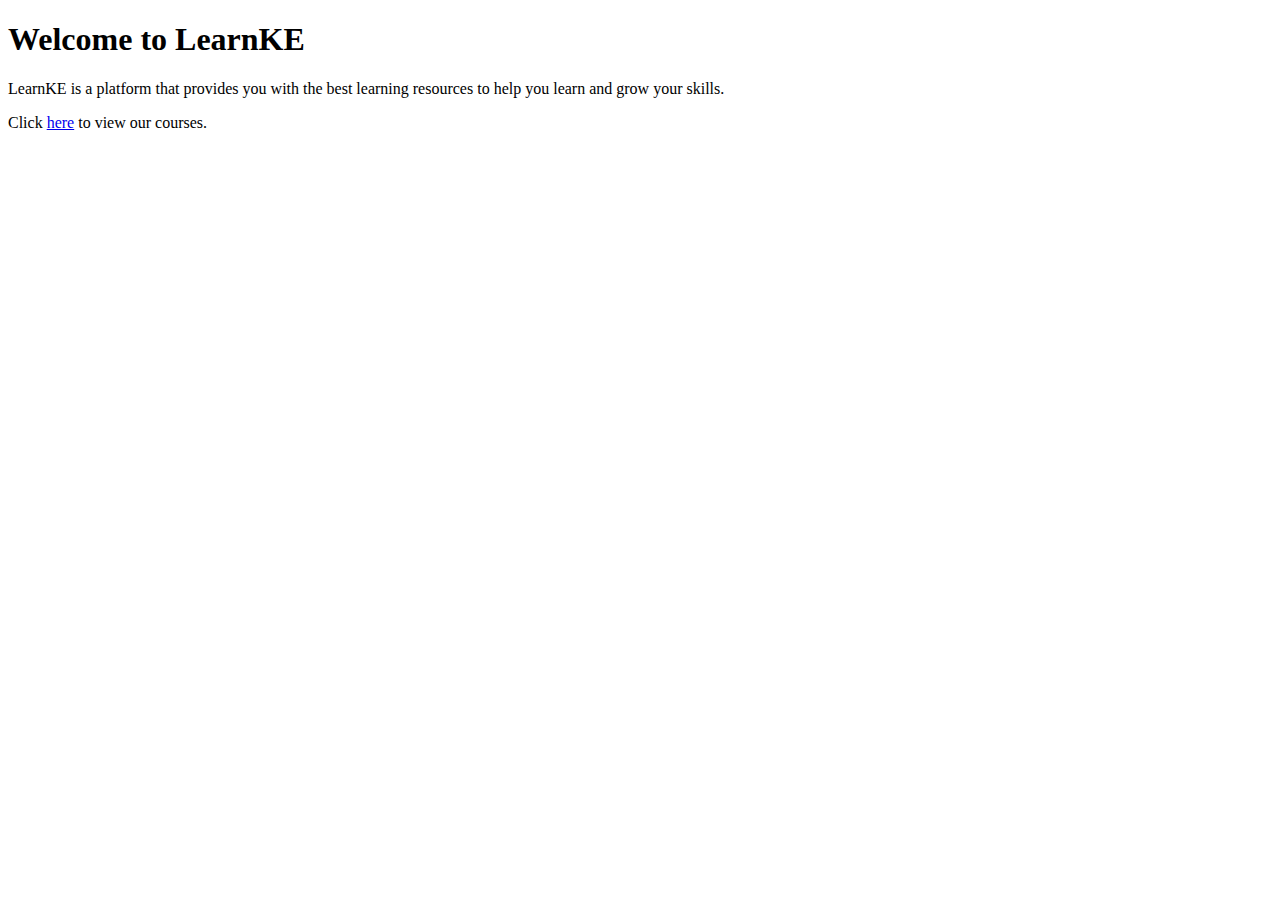
==== index.html @ 4bb9b748 "add indexhtml file" ====
<!DOCTYPE html>
<html lang="en">
<head>
  <meta charset="UTF-8">
  <meta name="viewport" content="width=device-width, initial-scale=1.0">
  <title>LearnKE</title>
</head>
<body>
  <h1>Welcome to LearnKE</h1>
  <p>LearnKE is a platform that provides you with the best learning resources to help you learn and grow your skills.</p>
  <p>Click <a href="courses.php">here</a> to view our courses.</p>
  
</body>
</html>
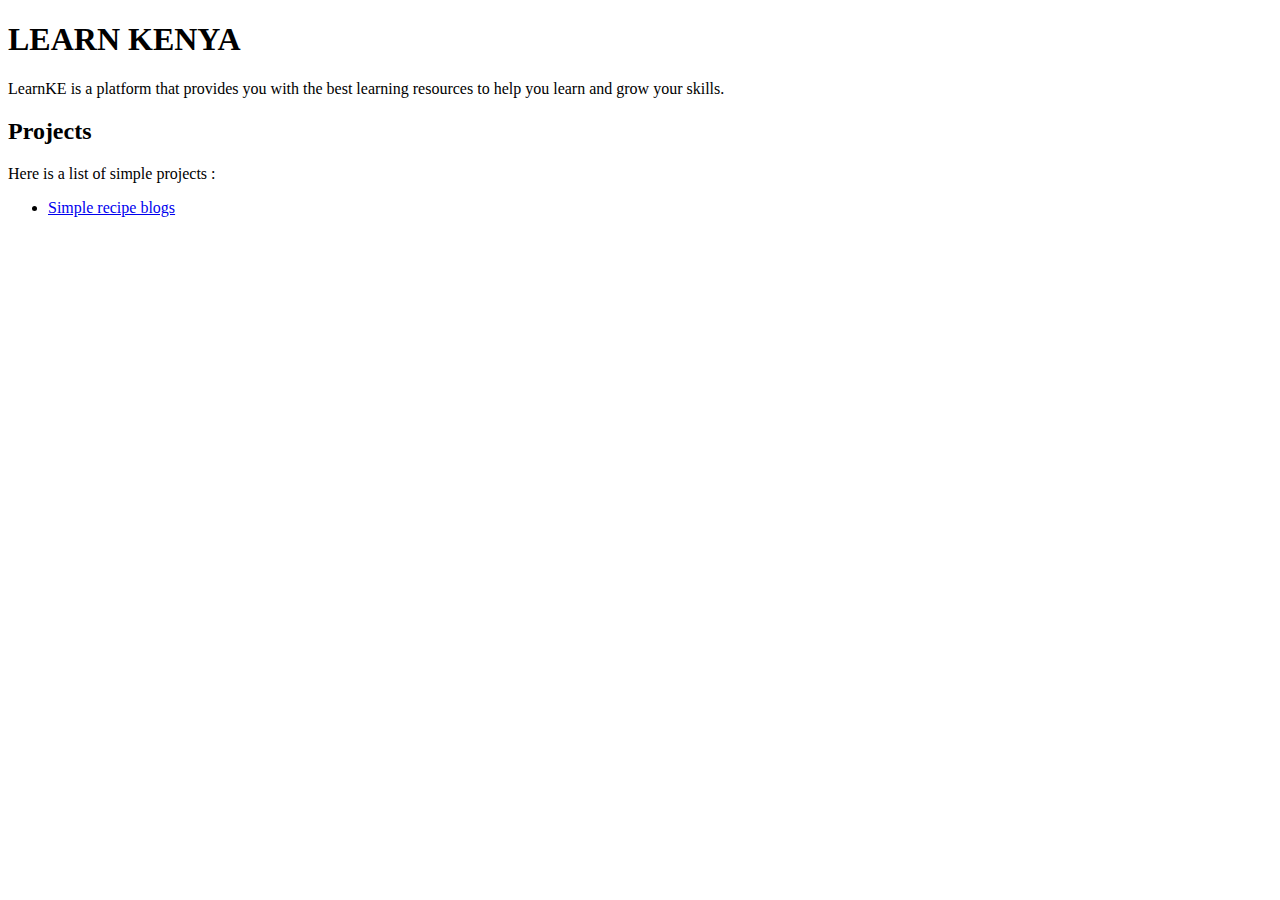
==== commit f53ab395: "link main html to recipe-projects" ====
--- a/index.html
+++ b/index.html
@@ -1,14 +1,35 @@
 <!DOCTYPE html>
 <html lang="en">
+
 <head>
   <meta charset="UTF-8">
   <meta name="viewport" content="width=device-width, initial-scale=1.0">
+  <link rel="icon" href="image/favicon.ico" type="image/x-icon">
+  <link rel="icon" type="image/png" sizes="192x192" href="image/android-chrome-192x192.png">
+  <link rel="icon" type="image/png" sizes="512x512" href="image/android-chrome-512x512.png">
+  <!-- <link rel="apple-touch-icon" sizes="57x57" href="image/apple-touch-icon-57x57.png">
+  <link rel="apple-touch-icon" sizes="60x60" href="image/apple-touch-icon-60x60.png">
+  <link rel="apple-touch-icon" sizes="72x72" href="image/apple-touch-icon-72x72.png">
+  <link rel="apple-touch-icon" sizes="76x76" href="image/apple-touch-icon-76x76.png">
+  <link rel="apple-touch-icon" sizes="114x114" href="image/apple-touch-icon-114x114.png">
+  <link rel="apple-touch-icon" sizes="120x120" href="image/apple-touch-icon-120x120.png">
+  <link rel="apple-touch-icon" sizes="144x144" href="image/apple-touch-icon-144x144.png"> -->
+  <link rel="apple-touch-icon" sizes="180x180" href="image/apple-touch-icon.png">
+  <link rel="icon" type="image/png" sizes="32x32" href="image/favicon-32x32.png">
+  <link rel="icon" type="image/png" sizes="16x16" href="image/favicon-16x16.png">
+  <link rel="manifest" href="/site.webmanifest">
   <title>LearnKE</title>
 </head>
+
 <body>
-  <h1>Welcome to LearnKE</h1>
-  <p>LearnKE is a platform that provides you with the best learning resources to help you learn and grow your skills.</p>
-  <p>Click <a href="courses.php">here</a> to view our courses.</p>
-  
+  <h1>LEARN KENYA</h1>
+  <p>LearnKE is a platform that provides you with the best learning resources to help you learn and grow your skills.
+  </p>
+  <h2>Projects</h2>
+  <p>Here is a list of simple projects :</p>
+  <ul>
+    <li><a href="./pages/recipe-project/index.html">Simple recipe blogs</a></li>
+  </ul>
 </body>
+
 </html>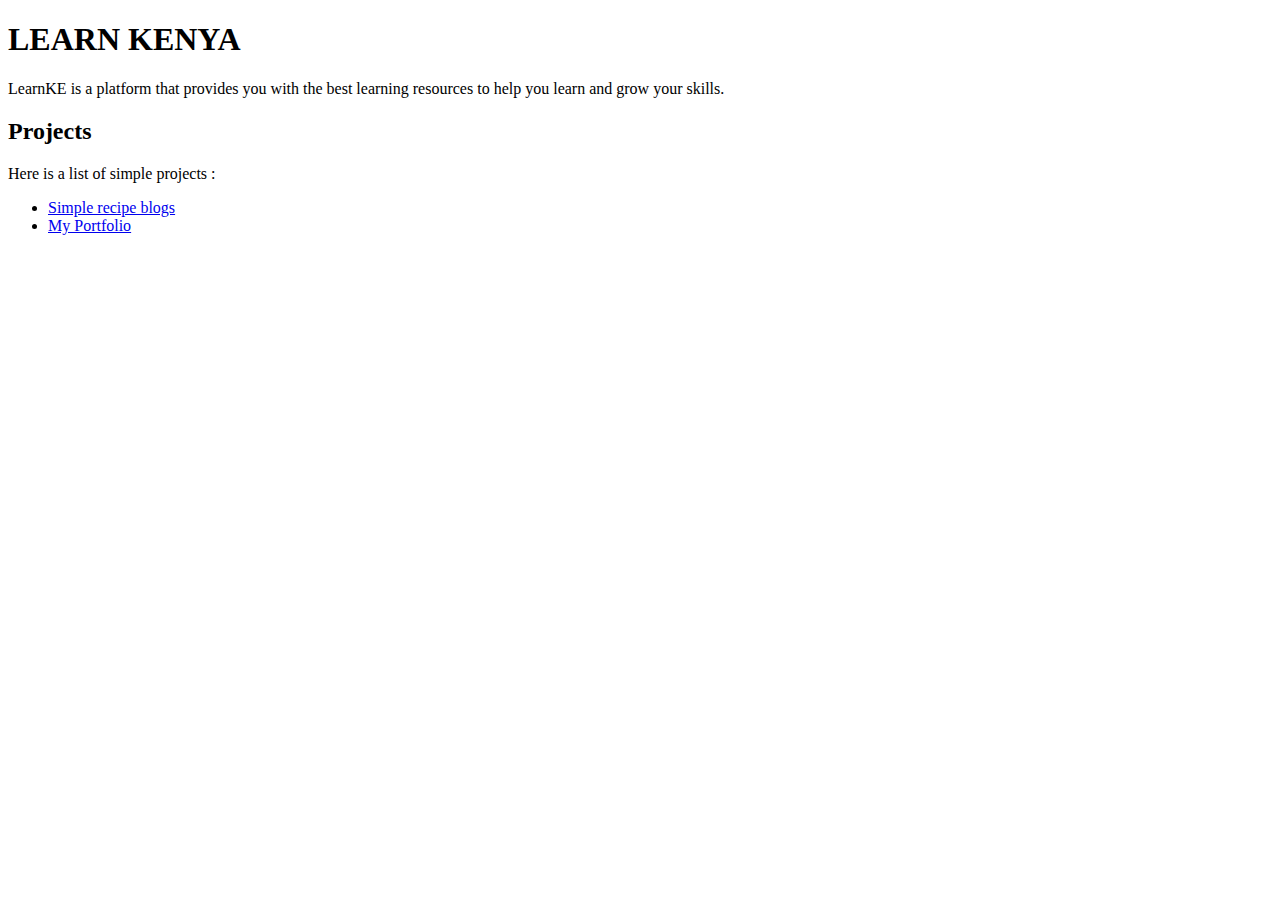
==== commit f18b7f76: "add my portfolio page" ====
--- a/index.html
+++ b/index.html
@@ -29,6 +29,7 @@
   <p>Here is a list of simple projects :</p>
   <ul>
     <li><a href="./pages/recipe-project/index.html">Simple recipe blogs</a></li>
+    <li><a href="./pages/my-portfolio/index.html">My Portfolio</a></li>
   </ul>
 </body>
 
